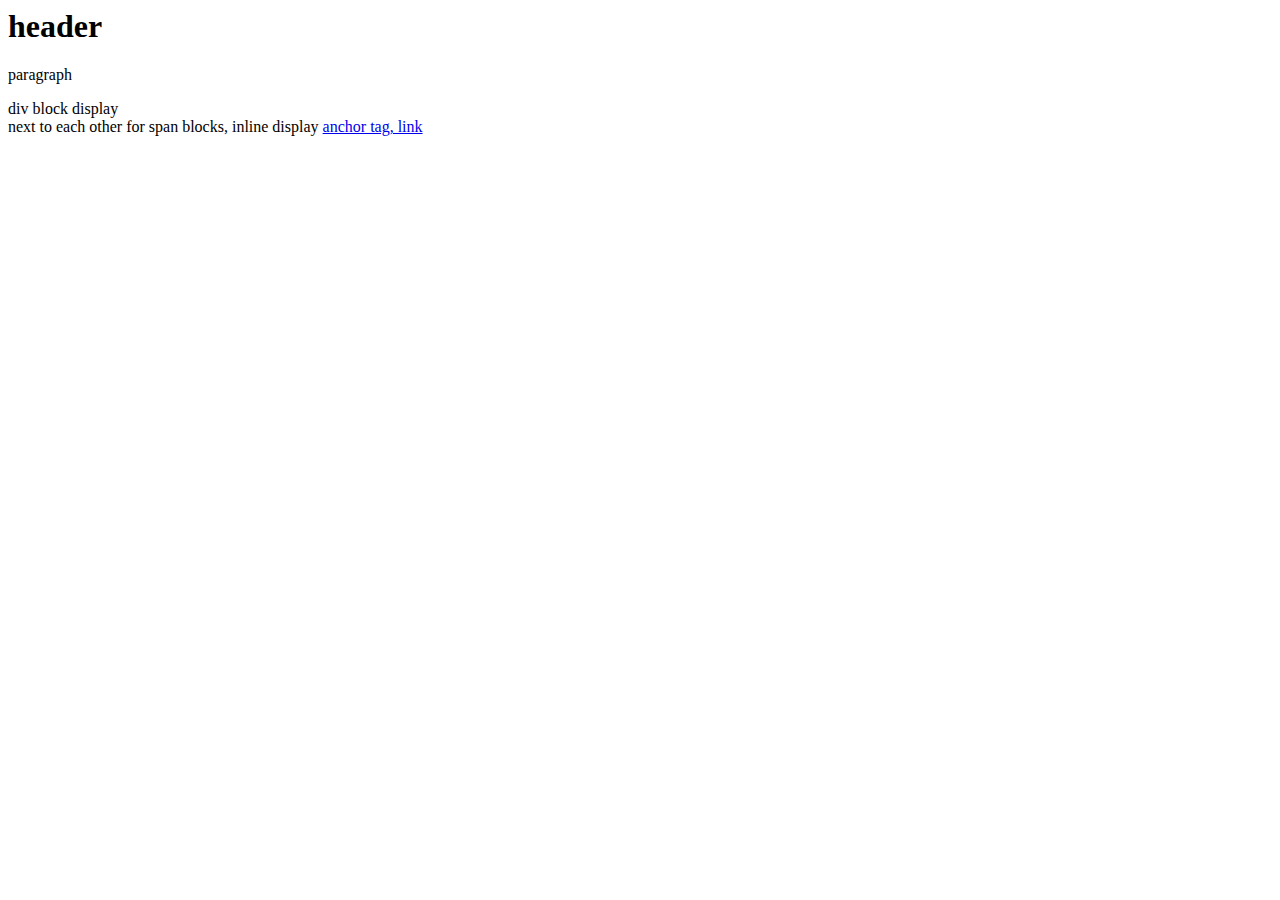
==== index.html @ 5d231c06 "added html file" ====
<html lang="en">
<head>
    <meta charset="UTF-8">
    <meta name="viewport" content="width=device-width, initial-scale=1.0">
    <meta http-equiv="X-UA-Compatible" content="ie=edge">
    <title>Document</title>
    <script></script>
</head>
<body>
    <h1>header</h1>

    <h2></h2>

    <h3></h3>
    <p>paragraph</p>
    <div>div block display</div>
    <span>next to each other</span>

    <span>for span blocks, inline display</span>
    <a href="https://www.google.com" target="_blank">anchor tag, link</a>
    <img src="">
</body>
</html>
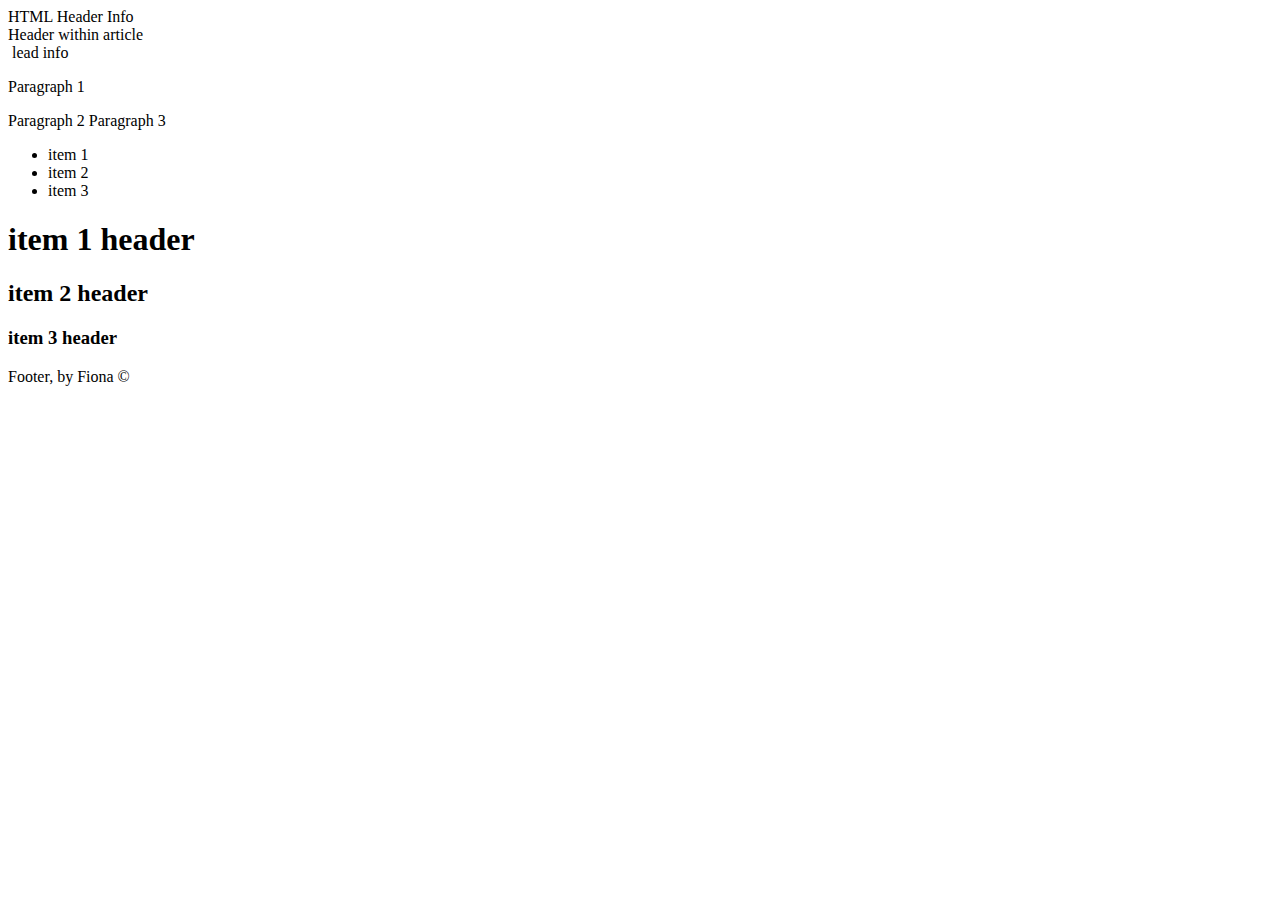
==== commit cbcd5400: "add html skeleton format" ====
--- a/index.html
+++ b/index.html
@@ -4,20 +4,32 @@
     <meta name="viewport" content="width=device-width, initial-scale=1.0">
     <meta http-equiv="X-UA-Compatible" content="ie=edge">
     <title>Document</title>
-    <script></script>
 </head>
 <body>
-    <h1>header</h1>
+    <header>HTML Header Info</header>
+    <main>
+        <article>
+            <header>Header within article</header>
+            <img src="">
+            <lead>lead info</lead>
+            <p>Paragraph 1</p>
 
-    <h2></h2>
+            <p2>Paragraph 2</p2>
 
-    <h3></h3>
-    <p>paragraph</p>
-    <div>div block display</div>
-    <span>next to each other</span>
+            <p3>Paragraph 3</p3>
 
-    <span>for span blocks, inline display</span>
-    <a href="https://www.google.com" target="_blank">anchor tag, link</a>
-    <img src="">
+            <ul>
+                <li>item 1</li>
+                <li>item 2</li>
+                <li>item 3</li>
+            </ul>
+            <h1>item 1 header</h1>
+            <h2>item 2 header</h2>
+            <h3>item 3 header</h3>
+        </article>
+    </main>
+    <footer>
+        Footer, by Fiona &copy
+    </footer>
 </body>
 </html>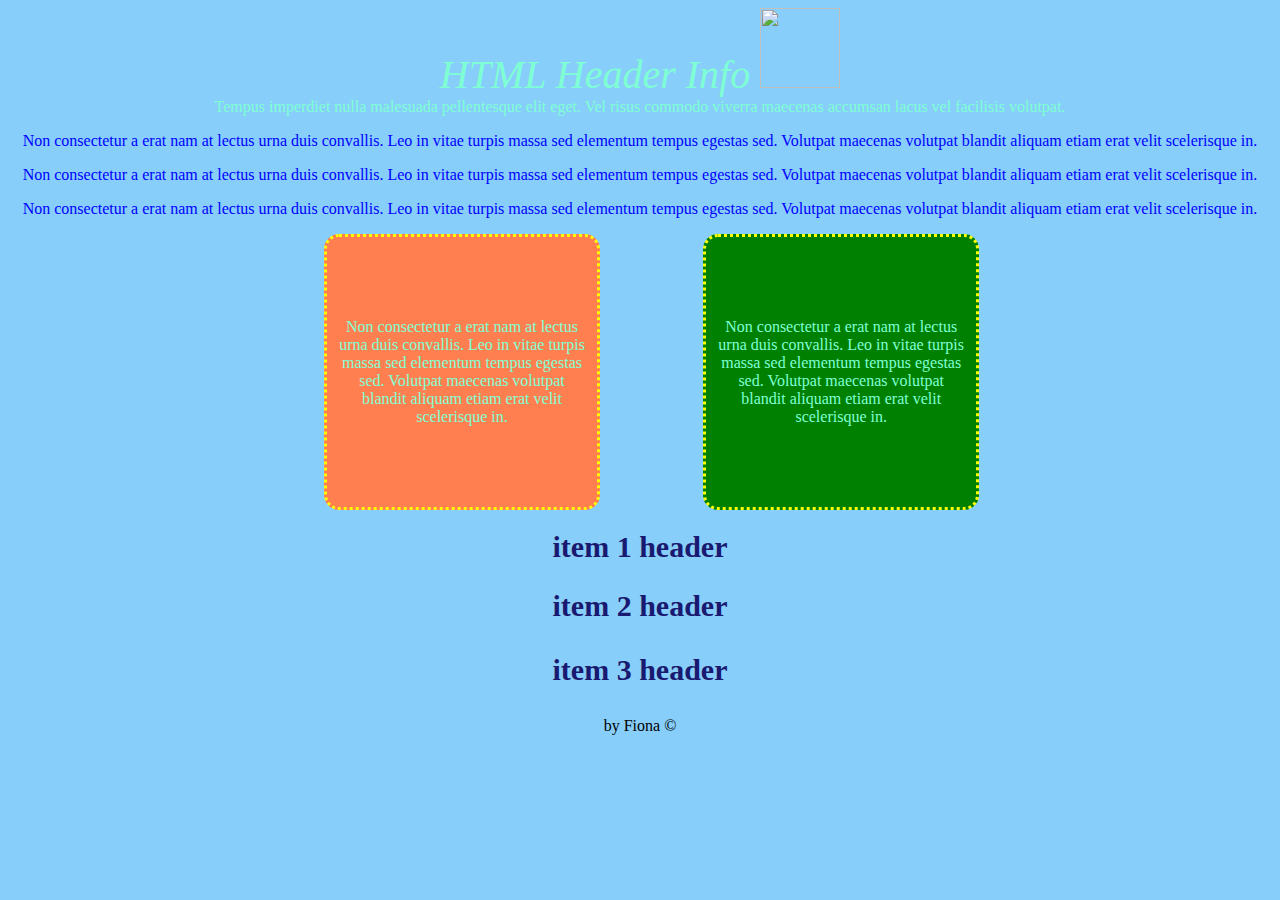
==== commit 9b0f4ade: "add css style details" ====
--- a/index.html
+++ b/index.html
@@ -4,32 +4,33 @@
     <meta name="viewport" content="width=device-width, initial-scale=1.0">
     <meta http-equiv="X-UA-Compatible" content="ie=edge">
     <title>Document</title>
+    <link rel="stylesheet" href="style.css">
 </head>
 <body>
-    <header>HTML Header Info</header>
+    <header>HTML Header Info
+        <img id="cat" width=80 height= 80 src="http://www.placekitten.com/600/800" />
+    </header>
     <main>
         <article>
-            <header>Header within article</header>
-            <img src="">
-            <lead>lead info</lead>
-            <p>Paragraph 1</p>
+            <lead>Tempus imperdiet nulla malesuada pellentesque elit eget. Vel risus commodo viverra maecenas accumsan lacus vel facilisis volutpat.</lead>
+            <p>Non consectetur a erat nam at lectus urna duis convallis. Leo in vitae turpis massa sed elementum tempus egestas sed. Volutpat maecenas volutpat blandit aliquam etiam erat velit scelerisque in.</p>
 
-            <p2>Paragraph 2</p2>
+            <p>Non consectetur a erat nam at lectus urna duis convallis. Leo in vitae turpis massa sed elementum tempus egestas sed. Volutpat maecenas volutpat blandit aliquam etiam erat velit scelerisque in.</p> 
+            
+            <p>Non consectetur a erat nam at lectus urna duis convallis. Leo in vitae turpis massa sed elementum tempus egestas sed. Volutpat maecenas volutpat blandit aliquam etiam erat velit scelerisque in.</p>
+            
+          
+            <div class="square-max" id="square">Non consectetur a erat nam at lectus urna duis convallis. Leo in vitae turpis massa sed elementum tempus egestas sed. Volutpat maecenas volutpat blandit aliquam etiam erat velit scelerisque in.</div>
 
-            <p3>Paragraph 3</p3>
-
-            <ul>
-                <li>item 1</li>
-                <li>item 2</li>
-                <li>item 3</li>
-            </ul>
-            <h1>item 1 header</h1>
-            <h2>item 2 header</h2>
-            <h3>item 3 header</h3>
+            <div class="square-max" id="square2">Non consectetur a erat nam at lectus urna duis convallis. Leo in vitae turpis massa sed elementum tempus egestas sed. Volutpat maecenas volutpat blandit aliquam etiam erat velit scelerisque in.</div>
+            
+            <h1 class="item">item 1 header</h1>
+            <h2 class="item">item 2 header</h2>
+            <h3 class="item">item 3 header</h3>
         </article>
     </main>
     <footer>
-        Footer, by Fiona &copy
+        by Fiona &copy
     </footer>
 </body>
 </html>--- a/style.css
+++ b/style.css
@@ -0,0 +1,63 @@
+body{
+    background-color: lightskyblue;
+    text-align: center;
+}
+article{
+    color: aquamarine;
+}
+header{
+    color: aquamarine;
+    font-size: 40px;
+    font-style: italic;
+    display: inline-block;
+    margin: 0 auto;
+}
+.cat, cat2{
+    text-align: center;
+}
+p{
+    color: blue;
+}
+li{
+    color: blueviolet;
+    list-style: none;
+    text-align: center;
+}
+#special{
+    color: maroon;
+    font-size: 35px;
+
+}
+.item{
+    color: midnightblue;
+    font-size: 30px;
+    text-align: center;
+}
+#square{
+    height: 250;
+    width: 250;
+    border-radius: 15px;
+    background: coral;
+    align-content: center;
+    border: dotted yellow;
+    float: left;
+    margin-left: 25%;
+}
+#square2{
+    height: 250;
+    width: 250;
+    border-radius: 15px;
+    background: green;
+    align-content: center;
+    border: dotted yellow;
+    margin-left: 55%;
+    align-content: center;
+}
+
+.square-max{
+    width: 80%;
+    height: 200px;
+    background: aqua;
+    margin: auto;
+    padding: 10px;
+}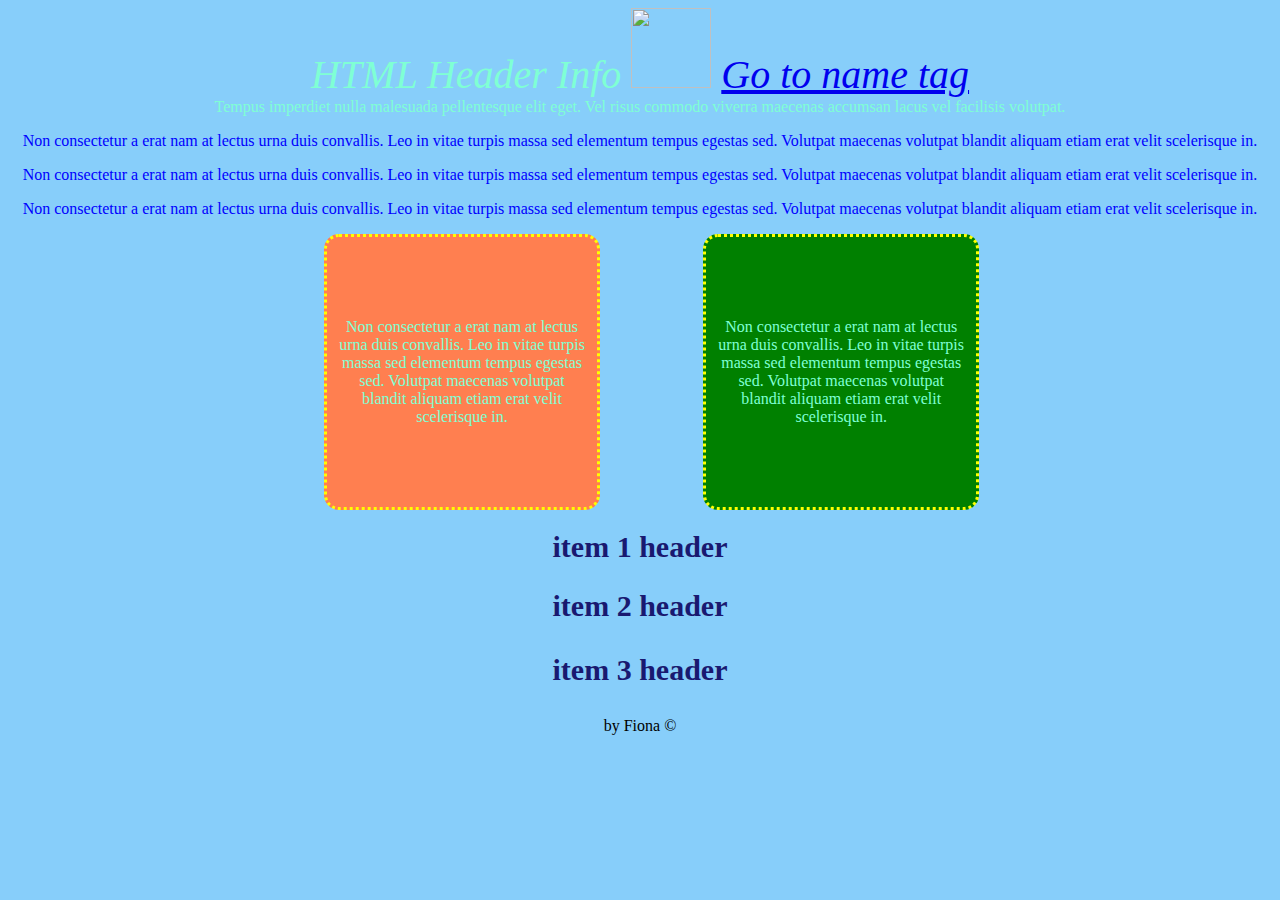
==== commit 08b5fc2c: "add html and css nametage" ====
--- a/index.html
+++ b/index.html
@@ -9,6 +9,7 @@
 <body>
     <header>HTML Header Info
         <img id="cat" width=80 height= 80 src="http://www.placekitten.com/600/800" />
+        <a href="nametag.html">Go to name tag</a>
     </header>
     <main>
         <article>
@@ -31,6 +32,6 @@
     </main>
     <footer>
         by Fiona &copy
-    </footer>
+</footer>
 </body>
 </html>--- a/style.css
+++ b/style.css
@@ -60,4 +60,17 @@
     background: aqua;
     margin: auto;
     padding: 10px;
-}+    cursor: pointer;
+}
+#square:hover{
+    height: 400px;
+    width: 400px;
+    background-color: rgb(255, 0, 55);
+}
+#square2:hover{
+    height: 400px;
+
+    width: 400px;
+    background-color: rgb(255, 0, 106);
+    transition: all 2s;
+}
